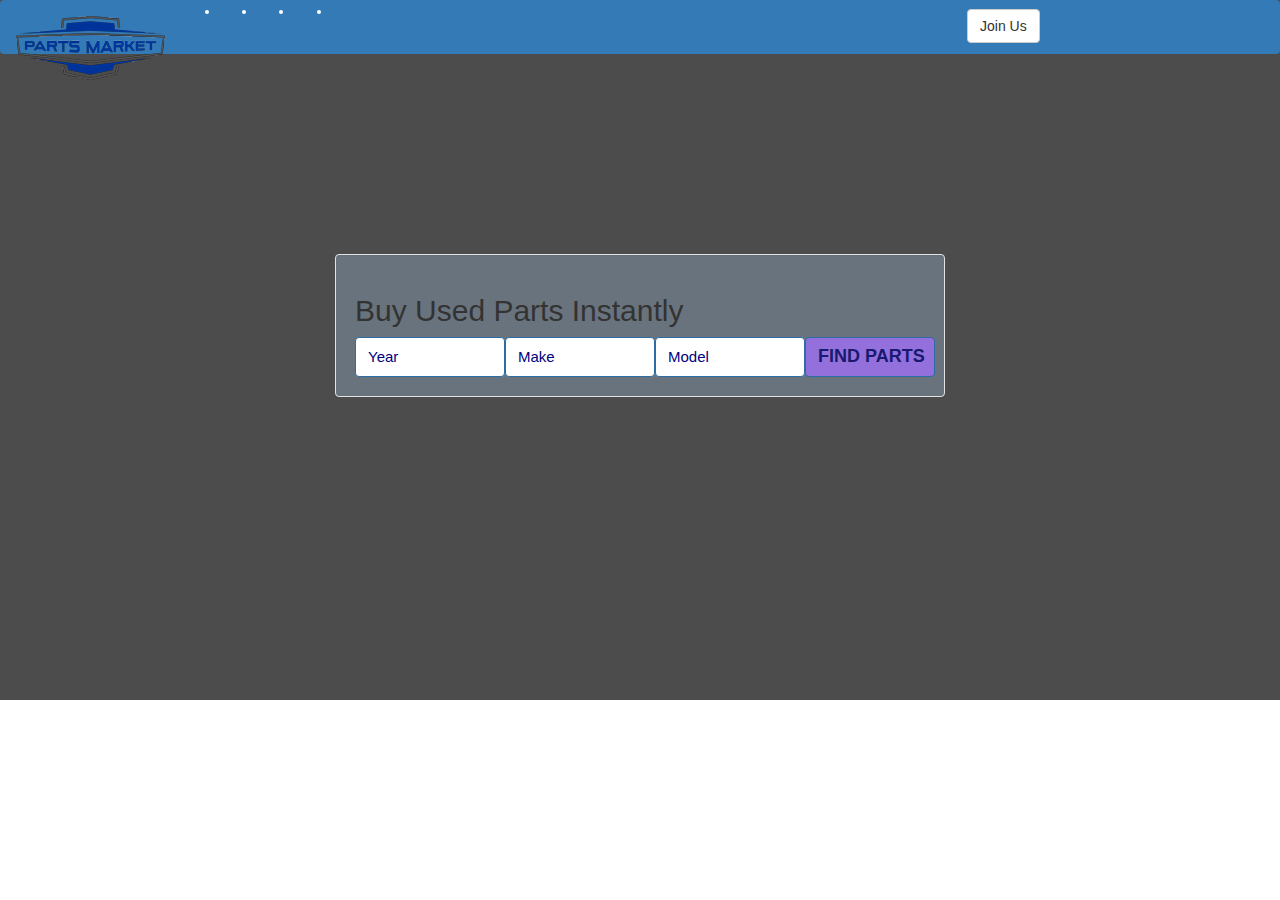
==== index.html @ 2e1fa1d1 "First version" ====
<!DOCTYPE html>
<html>

<head>
    <title>Bootstrap Example</title>
    <meta charset="utf-8">
    <meta name="viewport" content="width=device-width, initial-scale=1">
    <link rel="stylesheet" href="https://bootswatch.com/4/pulse/bootstrap.min.css">
    <link rel="stylesheet" href="mystyles.css">
    <link rel="stylesheet" href="https://bootswatch.com/4/pulse/bootstrap.css">
    <link rel="stylesheet" href="https://maxcdn.bootstrapcdn.com/bootstrap/3.3.7/css/bootstrap.min.css">
    <script src="https://ajax.googleapis.com/ajax/libs/jquery/3.3.1/jquery.js"></script>
    <script src="https://maxcdn.bootstrapcdn.com/bootstrap/3.3.7/js/bootstrap.js"></script>
</head>

<body class="appBackground" >
    <div id="dark-overlay">
    <div class="bs-component">
        <nav class="navbar navbar-expand-lg navbar-dark bg-primary">
            <div class="navbar-header">
                <a class="navbar-brand" href="#">
                    <img src="Images/Parts-Market-2_h64px.png" alt="">
                </a>
            </div>

            <div class="collapse navbar-collapse" id="navbarColor01">

                <ul class="navbar-nav mr-auto">
                    <li class="nav-item active">
                        <a class="nav-link" href="#">Home
                            <span class="sr-only">(current)</span>
                        </a>
                    </li>
                    <li class="nav-item">
                        <a class="nav-link" href="#">About</a>
                    </li>
                    <li class="nav-item">
                        <a class="nav-link" href="#">Quote</a>
                    </li>
                    <li class="nav-item">
                        <a class="nav-link" href="#">Contact Us</a>

                </ul>


                <div class="col-sm-3 col-md-3 pull-right">

                    <ul class="nav navbar-nav ml-auto">
                        <li class="nav-item">
                            <p class="navbar-btn">
                                <a href="#" class="btn btn-default">Join Us</a>
                            </p>
                        </li>
                        <li class="nav-item">
                            <a class="nav-link" href="#" target="_blank">Sell</a>
                        </li>
                        <li class="nav-item">
                            <a class="nav-link" href="#" target="_blank">Login</a>
                        </li>
                        <li class="nav-item">
                            <a id="cart-popover" class="btn" data-placement="bottom" title="Shopping Cart">
                                <span class="glyphicon glyphicon-shopping-cart">CART</span>
                            </a>
                        </li>
                    </ul>

                </div>


            </div>
        </nav>
        <section class="section" style="margin-top: 200px" id="home-search-section">
            <div class="container-fluid style" style="width: 50%">





                <div class="well search-bar" style="background-color:rgba(171, 205, 239, 0.3)">
                    <div class="row">
                        <div class="col-md-12">
                            <h2 class="text-secondary">Buy Used Parts Instantly</h2>
                        </div>
                    </div>
                    <div class="row">
                        <div class="col-md-3">
                            <div class="dropdown">

                                <button class="btn btn-primary dropdown-toggle mydropown-search " type="button" data-toggle="dropdown">Year
                                </button>
                                <ul class="dropdown-menu">
                                    <li>
                                        <a href="#">2016</a>
                                    </li>
                                    <li>
                                        <a href="#">2017</a>
                                    </li>
                                    <li>
                                        <a href="#">2018</a>
                                    </li>
                                </ul>
                            </div>

                        </div>
                        <div class="col-md-3">
                            <div class="dropdown">

                                <button class="btn btn-primary dropdown-toggle mydropown-search" style="background-color:antiquewhite;color:navy;width:150px;text-align: left;height: 40px;font-size: 1.8rem" type="button" data-toggle="dropdown">Make
                                </button>
                                <ul class="dropdown-menu">
                                    <li>
                                        <a href="#">A</a>
                                    </li>
                                    <li>
                                        <a href="#">B</a>
                                    </li>
                                    <li>
                                        <a href="#">C</a>
                                    </li>
                                </ul>
                            </div>
                        </div>

                        <div  class="col-md-3">

                            <button class="btn btn-primary dropdown-toggle mydropown-search" style="background-color:antiquewhite;color:navy;width: 150px;text-align: left;height: 40px;font-size: 1.8rem" type="button" data-toggle="dropdown">Model
                            </button>
                            <ul class="dropdown-menu">
                                <li>
                                    <a href="#">A</a>
                                </li>
                                <li>
                                    <a href="#">B</a>
                                </li>
                                <li>
                                    <a href="#">C</a>
                                </li>
                            </ul>
                        </div>
                        <div class="col-md-3">
                                <button style="width:130px;color:midnightblue;height: 40px;background-color:mediumpurple;font-weight: 700;font-size: 1.8rem" class="btn btn-primary">FIND PARTS</button>
                                  
                                </div>
    
                            </div>

                    </div>


                </div>
            </div>
        </section>
        <!--
        <div>
            <div class="container-fluid">


                <div class="well col-xs-3" style="background-color:rgba(171, 205, 239, 0.3)" item-width="100px">
                    <div class="row">
                        <div class="col-md-3">
                            <h2 class="text-secondary">Search</h2>
                        </div>
                    </div>
                    <form>
                        <div class="form-group ">
                            <label class="text-secondary" for="inputYear">Year</label>
                            <input type="year" class="form-control" id="inputYear" placeholder="Year">
                        </div>
                        <div class="form-group ">
                            <label class="text-secondary" for="inputModel">Model</label>
                            <input type="year" class="form-control" id="inputModel" placeholder="e.g.Model">
                        </div>
                        <div class="form-group ">
                            <label class="text-secondary" for="inputMake">Make</label>
                            <input type="year" class="form-control" id="inputYear" placeholder="Year">
                        </div>

                        <button type="submit" class="btn btn-primary">Login</button>
                    </form>
                </div>
            </div>
        </div>
        -->
       
     

      

    </div>
</body>

</html>
---- mystyles.css ----
.mydropown-search
{
    background-color:white !important;width:150px;color:navy !important;text-align: left !important;height: 40px;font-size: 1.5rem !important;
}

.appBackground {
    position: relative;
    background-image: url("http://www.hdnicewallpapers.com/Walls/Big/Chevrolet/New_Chevrolet_Corvette_Z06_Convertible_Blue_Car_HD_Wallpapers.jpg");
    background-repeat:no-repeat;
    background-size:100% 100vh;
}

#dark-overlay
{
    width:100%;
    top:0;left:0;
    background: rgba(0,0,0,.7);
    min-height: 700px;
}
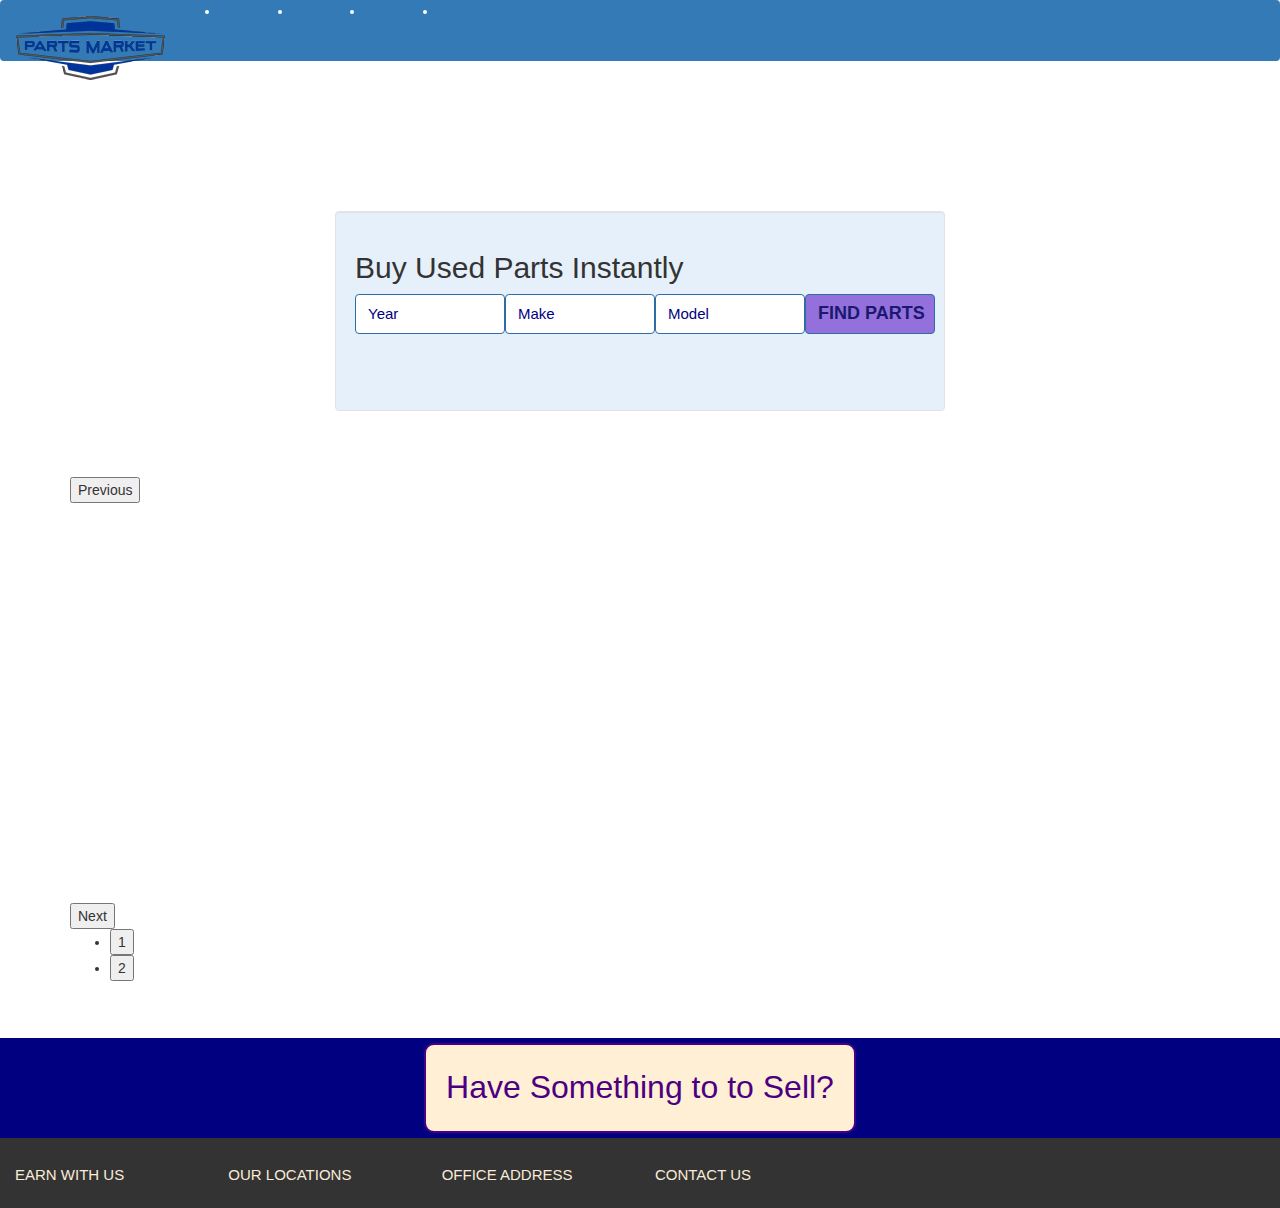
==== commit 4c61c137: "with modal" ====
--- a/index.html
+++ b/index.html
@@ -7,105 +7,141 @@
     <meta name="viewport" content="width=device-width, initial-scale=1">
     <link rel="stylesheet" href="https://bootswatch.com/4/pulse/bootstrap.min.css">
     <link rel="stylesheet" href="mystyles.css">
+
+
+    <link rel="stylesheet" type="text/css" href="https://cdnjs.cloudflare.com/ajax/libs/slick-carousel/1.5.9/slick-theme.min.css">
+    <link rel="stylesheet" type="text/css" href="https://cdnjs.cloudflare.com/ajax/libs/slick-carousel/1.5.9/slick.min.css">
+    <script type="text/javascript" src="https://cdnjs.cloudflare.com/ajax/libs/jquery/2.2.1/jquery.min.js"></script>
+    <script type="text/javascript" src=" https://cdnjs.cloudflare.com/ajax/libs/slick-carousel/1.5.9/slick.min.js"></script>
     <link rel="stylesheet" href="https://bootswatch.com/4/pulse/bootstrap.css">
     <link rel="stylesheet" href="https://maxcdn.bootstrapcdn.com/bootstrap/3.3.7/css/bootstrap.min.css">
+    <link rel="stylesheet" href="https://cdnjs.cloudflare.com/ajax/libs/font-awesome/4.7.0/css/font-awesome.min.css">
+
+
+
+    <script src="https://ajax.googleapis.com/ajax/libs/jquery/1.12.4/jquery.min.js" type="text/javascript"></script>
     <script src="https://ajax.googleapis.com/ajax/libs/jquery/3.3.1/jquery.js"></script>
     <script src="https://maxcdn.bootstrapcdn.com/bootstrap/3.3.7/js/bootstrap.js"></script>
+    <script src="js/carousel.js" type="text/javascript" charset="utf-8"></script>
+    <script src="js/slick.js" type="text/javascript" charset="utf-8"></script>
 </head>
 
-<body class="appBackground" >
-    <div id="dark-overlay">
-    <div class="bs-component">
-        <nav class="navbar navbar-expand-lg navbar-dark bg-primary">
-            <div class="navbar-header">
-                <a class="navbar-brand" href="#">
-                    <img src="Images/Parts-Market-2_h64px.png" alt="">
-                </a>
-            </div>
-
-            <div class="collapse navbar-collapse" id="navbarColor01">
-
-                <ul class="navbar-nav mr-auto">
-                    <li class="nav-item active">
-                        <a class="nav-link" href="#">Home
-                            <span class="sr-only">(current)</span>
-                        </a>
-                    </li>
-                    <li class="nav-item">
-                        <a class="nav-link" href="#">About</a>
-                    </li>
-                    <li class="nav-item">
-                        <a class="nav-link" href="#">Quote</a>
-                    </li>
-                    <li class="nav-item">
-                        <a class="nav-link" href="#">Contact Us</a>
-
-                </ul>
-
-
-                <div class="col-sm-3 col-md-3 pull-right">
-
-                    <ul class="nav navbar-nav ml-auto">
-                        <li class="nav-item">
-                            <p class="navbar-btn">
-                                <a href="#" class="btn btn-default">Join Us</a>
-                            </p>
+<body class="appBackground">
+
+
+
+
+
+    <div id="dark-overlay wrapper">
+        <div class="bs-component">
+            <nav class="navbar navbar-expand-lg navbar-dark bg-primary">
+                <div class="navbar-header">
+                    <a class="navbar-brand" href="#">
+                        <img src="Images/Parts-Market-2_h64px.png" alt="">
+                    </a>
+                </div>
+
+                <div class="collapse navbar-collapse" id="navbarColor01">
+
+                    <ul class="navbar-nav mr-auto">
+                        <li class="nav-item active">
+                            <a class="nav-link" style="font-size: 1.6rem;padding-left: 30px;padding-top: 20px" href="#">Home
+                                <span class="sr-only">(current)</span>
+                            </a>
                         </li>
                         <li class="nav-item">
-                            <a class="nav-link" href="#" target="_blank">Sell</a>
+                            <a class="nav-link" style="font-size: 1.6rem;padding-left: 30px;padding-top: 20px" href="#">About</a>
                         </li>
                         <li class="nav-item">
-                            <a class="nav-link" href="#" target="_blank">Login</a>
+                            <a class="nav-link" style="font-size: 1.6rem;padding-left: 30px;padding-top: 20px" href="#">Quote</a>
                         </li>
                         <li class="nav-item">
-                            <a id="cart-popover" class="btn" data-placement="bottom" title="Shopping Cart">
-                                <span class="glyphicon glyphicon-shopping-cart">CART</span>
-                            </a>
-                        </li>
+                            <a class="nav-link" style="font-size: 1.6rem;padding-left: 30px;padding-top: 20px" href="#">Contact Us</a>
+
                     </ul>
 
-                </div>
-
-
-            </div>
-        </nav>
-        <section class="section" style="margin-top: 200px" id="home-search-section">
-            <div class="container-fluid style" style="width: 50%">
-
-
-
-
-
-                <div class="well search-bar" style="background-color:rgba(171, 205, 239, 0.3)">
-                    <div class="row">
-                        <div class="col-md-12">
-                            <h2 class="text-secondary">Buy Used Parts Instantly</h2>
-                        </div>
-                    </div>
-                    <div class="row">
-                        <div class="col-md-3">
-                            <div class="dropdown">
-
-                                <button class="btn btn-primary dropdown-toggle mydropown-search " type="button" data-toggle="dropdown">Year
-                                </button>
-                                <ul class="dropdown-menu">
-                                    <li>
-                                        <a href="#">2016</a>
+
+                    <div class="col-sm-4 col-md-4 pull-right">
+
+                        <ul class="nav navbar-nav ml-auto">
+                                <li class="nav-item">
+                                        <a class="nav-link"  style="font-size: 1.6rem;padding-left: 30px;padding-top: 20px" href="#" target="_blank">Join Us</a>
                                     </li>
-                                    <li>
-                                        <a href="#">2017</a>
-                                    </li>
-                                    <li>
-                                        <a href="#">2018</a>
-                                    </li>
-                                </ul>
-                            </div>
-
-                        </div>
-                        <div class="col-md-3">
-                            <div class="dropdown">
-
-                                <button class="btn btn-primary dropdown-toggle mydropown-search" style="background-color:antiquewhite;color:navy;width:150px;text-align: left;height: 40px;font-size: 1.8rem" type="button" data-toggle="dropdown">Make
+                            <li class="nav-item">
+                                <a class="nav-link"  style="font-size: 1.6rem;padding-left: 30px;padding-top: 20px" href="#" target="_blank">Sell</a>
+                            </li>
+                            <li class="nav-item">
+                                <a class="nav-link"  style="font-size: 1.6rem;padding-left: 30px;padding-top: 20px" href="#" target="_blank">Login</a>
+                            </li>
+                            <li class="nav-item">
+                                <a id="cart-popover" class="btn" data-placement="bottom" title="Shopping Cart">
+                                    <span  style="padding-left: 30px;padding-top: 8px;" class="glyphicon glyphicon-shopping-cart">CART</span>
+                                </a>
+                            </li>
+                        </ul>
+
+                    </div>
+
+
+                </div>
+            </nav>
+            <section class="section" style="margin-top: 150px;height: 200px;" id="home-search-section">
+                <div class="container-fluid style" style="width: 50%;height: 100%">
+
+
+
+
+
+                    <div class="well search-bar" style="background-color:rgba(171, 205, 239, 0.3);height: 100%">
+                        <div class="row">
+                            <div class="col-md-12">
+                                <h2 class="text-secondary">Buy Used Parts Instantly</h2>
+                            </div>
+                        </div>
+                        <div class="row">
+                            <div class="col-md-3">
+                                <div class="dropdown">
+
+                                    <button class="btn btn-primary dropdown-toggle mydropown-search " type="button" data-toggle="dropdown">Year
+                                    </button>
+                                    <ul class="dropdown-menu">
+                                        <li>
+                                            <a href="#">2016</a>
+                                        </li>
+                                        <li>
+                                            <a href="#">2017</a>
+                                        </li>
+                                        <li>
+                                            <a href="#">2018</a>
+                                        </li>
+                                    </ul>
+                                </div>
+
+                            </div>
+                            <div class="col-md-3">
+                                <div class="dropdown">
+
+                                    <button class="btn btn-primary dropdown-toggle mydropown-search" style="background-color:antiquewhite;color:navy;width:150px;text-align: left;height: 40px;font-size: 1.8rem"
+                                        type="button" data-toggle="dropdown">Make
+                                    </button>
+                                    <ul class="dropdown-menu">
+                                        <li>
+                                            <a href="#">A</a>
+                                        </li>
+                                        <li>
+                                            <a href="#">B</a>
+                                        </li>
+                                        <li>
+                                            <a href="#">C</a>
+                                        </li>
+                                    </ul>
+                                </div>
+                            </div>
+
+                            <div class="col-md-3">
+
+                                <button class="btn btn-primary dropdown-toggle mydropown-search" style="background-color:antiquewhite;color:navy;width: 150px;text-align: left;height: 40px;font-size: 1.8rem"
+                                    type="button" data-toggle="dropdown">Model
                                 </button>
                                 <ul class="dropdown-menu">
                                     <li>
@@ -119,74 +155,185 @@
                                     </li>
                                 </ul>
                             </div>
-                        </div>
-
-                        <div  class="col-md-3">
-
-                            <button class="btn btn-primary dropdown-toggle mydropown-search" style="background-color:antiquewhite;color:navy;width: 150px;text-align: left;height: 40px;font-size: 1.8rem" type="button" data-toggle="dropdown">Model
-                            </button>
-                            <ul class="dropdown-menu">
-                                <li>
-                                    <a href="#">A</a>
-                                </li>
-                                <li>
-                                    <a href="#">B</a>
-                                </li>
-                                <li>
-                                    <a href="#">C</a>
-                                </li>
-                            </ul>
-                        </div>
-                        <div class="col-md-3">
-                                <button style="width:130px;color:midnightblue;height: 40px;background-color:mediumpurple;font-weight: 700;font-size: 1.8rem" class="btn btn-primary">FIND PARTS</button>
-                                  
-                                </div>
-    
-                            </div>
-
-                    </div>
-
-
+                            <div class="col-md-3">
+                                <button style="width:130px;color:midnightblue;height: 40px;background-color:mediumpurple;font-weight: 700;font-size: 1.8rem"
+                                    class="btn btn-primary">FIND PARTS</button>
+
+                            </div>
+
+                        </div>
+
+                    </div>
+
+
+                </div>
+        </div>
+        </section>
+        <section class="section" style="margin-top: 5%" id="home-logos-section">
+            <div class='container'>
+                <div class='single-item'>
+                    <div>
+                        <div class="slide">
+                            <a href="http://google.com/">
+                                <img src="https://image.freepik.com/free-vector/luxury-letter-e-logo-design_1017-8903.jpg">
+                            </a>
+                        </div>
+
+                    </div>
+                    <div>
+                        <div class="slide">
+                            <a href="http://google.com/">
+                                <img src="https://image.freepik.com/free-vector/3d-box-logo_1103-876.jpg">
+                            </a>
+                        </div>
+                    </div>
+                    <div>
+                        <div class="slide">
+                            <a href="http://google.com/">
+                                <img src="https://image.freepik.com/free-vector/blue-tech-logo_1103-822.jpg">
+                            </a>
+                        </div>
+                    </div>
+                    <div>
+                        <div class="slide">
+                            <a href="http://google.com/">
+                                <img src="https://image.freepik.com/free-vector/colors-curl-logo-template_23-2147536125.jpg">
+                            </a>
+                        </div>
+                    </div>
+                    <div>
+                        <div class="slide">
+                            <a href="http://google.com/">
+                                <img src="https://image.freepik.com/free-vector/abstract-cross-logo_23-2147536124.jpg">
+                            </a>
+                        </div>
+                    </div>
+                    <div>
+                        <div class="slide">
+                            <a href="http://google.com/">
+                                <img src="https://image.freepik.com/free-vector/football-logo-background_1195-244.jpg">
+                            </a>
+                        </div>
+                    </div>
+                    <div>
+                        <div class="slide">
+                            <a href="http://google.com/">
+                                <img src="https://image.freepik.com/free-vector/background-of-spots-halftone_1035-3847.jpg">
+                            </a>
+                        </div>
+                    </div>
+                    <div>
+                        <div class="slide">
+                            <a href="http://google.com/">
+                                <img src="https://image.freepik.com/free-vector/retro-label-on-rustic-background_82147503374.jpg">
+                            </a>
+                        </div>
+                    </div>
                 </div>
             </div>
+
+            <script>
+                // tell the embed parent frame the height of the content
+                if (window.parent && window.parent.parent) {
+                    window.parent.parent.postMessage(["resultsFrame", {
+                        height: document.body.getBoundingClientRect().height,
+                        slug: "v8xbo5sz"
+                    }], "*")
+                }
+            </script>
         </section>
-        <!--
-        <div>
-            <div class="container-fluid">
-
-
-                <div class="well col-xs-3" style="background-color:rgba(171, 205, 239, 0.3)" item-width="100px">
-                    <div class="row">
-                        <div class="col-md-3">
-                            <h2 class="text-secondary">Search</h2>
-                        </div>
-                    </div>
+        <section class="section" style="margin-top: 45px;height: 100px;background-color:navy">
+            <div class="container-fluid>"
+            <div id="test" align="center">
+                <button id="myBtn"  data-toggle="modal" data-target="#myModal"style="padding:20px" class="sellbutton">Have Something to to Sell?</button>
+            </div>
+        </div>
+        </section>
+
+        <div class="modal fade" id="myModal" tabindex="-1" role="dialog" aria-labelledby="myModalLabel" aria-hidden="true">
+            <div class="modal-dialog ">
+
+                <!-- Modal content -->
+                <div class="modal-content">
+                    <span class="close">&times;</span>
                     <form>
                         <div class="form-group ">
-                            <label class="text-secondary" for="inputYear">Year</label>
-                            <input type="year" class="form-control" id="inputYear" placeholder="Year">
+                            <label class="text-primary" for="inputName">Name</label>
+                            <input type="year" class="form-control" id="inputName" placeholder="name">
                         </div>
                         <div class="form-group ">
-                            <label class="text-secondary" for="inputModel">Model</label>
-                            <input type="year" class="form-control" id="inputModel" placeholder="e.g.Model">
+                            <label class="text-primary" for="inputEmail">Email</label>
+                            <input type="email" class="form-control" id="inputEmail" placeholder="xyz@mail.com">
                         </div>
                         <div class="form-group ">
-                            <label class="text-secondary" for="inputMake">Make</label>
-                            <input type="year" class="form-control" id="inputYear" placeholder="Year">
-                        </div>
-
-                        <button type="submit" class="btn btn-primary">Login</button>
+                            <label class="text-primary" for="inputDesc">Description</label>
+                            <textarea rows="4" cols="35 " name="inputDesc" id="inputDesc" placeholder="About the item"></textarea>
+                        </div>
+                        <div class="form-group ">
+                            <label class="text-primary" for="inputImage">Upload pic</label>
+                            <input type="file" name="pic" accept="image/*">
+                        </div>
+                        <button type="submit" class="btn btn-primary">Submit</button>
                     </form>
+
                 </div>
             </div>
         </div>
-        -->
-       
+
+    </div>
+    <script>
+        // Get the modal
+        var modal = document.getElementById('myModal');
+
+        // Get the button that opens the modal
+        var btn = document.getElementById("myBtn");
+
+        // Get the <span> element that closes the modal
+        var span = document.getElementsByClassName("close")[0];
+
+        // When the user clicks the button, open the modal 
+        btn.onclick = function () {
+            modal.style.display = "block";
+        }
+    
+        // When the user clicks on <span> (x), close the modal
+        span.onclick = function () {
+            modal.style.display = "none";
+            $('.modal-backdrop').remove(); 
+            $('body').removeClass('modal-open');
+        }
+
+        // When the user clicks anywhere outside of the modal, close it
+        window.onclick = function (event) {
+            if (event.target == modal) {
+                modal.style.display = "none";
+            }
+        }
+    </script>
+
+    </div>
+    <div class="footer">
+        <div class="col-md-2" style="padding-top: 2%;text-align: left;margin-left: 0%">
+            <a href="#">
+            <p style="color:antiquewhite;font-size: 1.5rem">EARN WITH US</p>
+            </a>
+        </div>
+        <div class="col-md-2 footer-item" >
+                <a href="#">
+            <p style="color:antiquewhite;font-size: 1.5rem">OUR LOCATIONS</p>
+            </a>
+        </div>
+        <div class="col-md-2 footer-item" >
+                <a href="#">
+            <p style="color:antiquewhite;font-size: 1.5rem">OFFICE ADDRESS</p>
+            </a>
+        </div>
+        <div class="col-md-2 footer-item" >
+                <a href="#">
+            <p style="color:antiquewhite;font-size: 1.5rem">CONTACT US</p>
+            </a>
+        </div>
      
-
-      
-
-    </div>
 </body>
 
 </html>--- a/mystyles.css
+++ b/mystyles.css
@@ -15,5 +15,105 @@
     width:100%;
     top:0;left:0;
     background: rgba(0,0,0,.7);
-    min-height: 700px;
-}+    min-height: 800px;
+}
+
+
+
+.container {
+  margin: 0 auto;
+  padding: 2px;
+  width: 100%;
+  color: #333;
+  
+}
+
+.slick-slide img {
+  width: 100%;
+}
+
+.slick-slide {
+  text-align: center;
+  margin: 0px 20px;
+  color: #419be0;
+  background: white;
+}
+
+.close {
+  color: #aaaaaa;
+  float: right;
+  font-size: 28px;
+  font-weight: bold;
+}
+
+.close:hover,
+.close:focus {
+  color: #000;
+  text-decoration: none;
+  cursor: pointer;
+}
+
+.sellbutton {
+  background-color: Transparent;
+  background-repeat:no-repeat;
+  border: 2px solid;
+  background-color: papayawhip;
+  border-radius: 10px;
+  cursor:pointer;
+  overflow: hidden;
+  outline:none;
+  font-family: "Arial";
+  margin-top: 5px;
+  color:indigo;
+  font-size: 32px;
+}
+
+.outer {
+display: table;
+position: absolute;
+height: 100%;
+width: 100%;
+}
+#footer {
+  position:absolute;
+  bottom:0;
+  width:100%;
+  height:60px;   /* Height of the footer */
+  background:darkblue;
+}
+.modal-content{
+  padding-left: 10px;
+  padding-right: 10px;
+  padding-top: 10px;
+  padding-bottom: 10px;
+  }
+.middle {
+display: table-cell;
+vertical-align: middle;
+}
+
+.wrapper {
+  min-height: 100%;
+  height: auto;
+  margin: 0 auto -100px;
+  padding-bottom: 100px;
+}
+.footer {
+  height: 70px;
+  background-color: #333
+}
+
+.footer-item
+{
+  padding-top: 2% ;text-align: left
+}
+
+.inner {
+margin-left: auto;
+margin-right: auto;
+width: 400px;
+/*whatever width you want*/
+}
+
+label {display:block;}
+textarea { display:block;}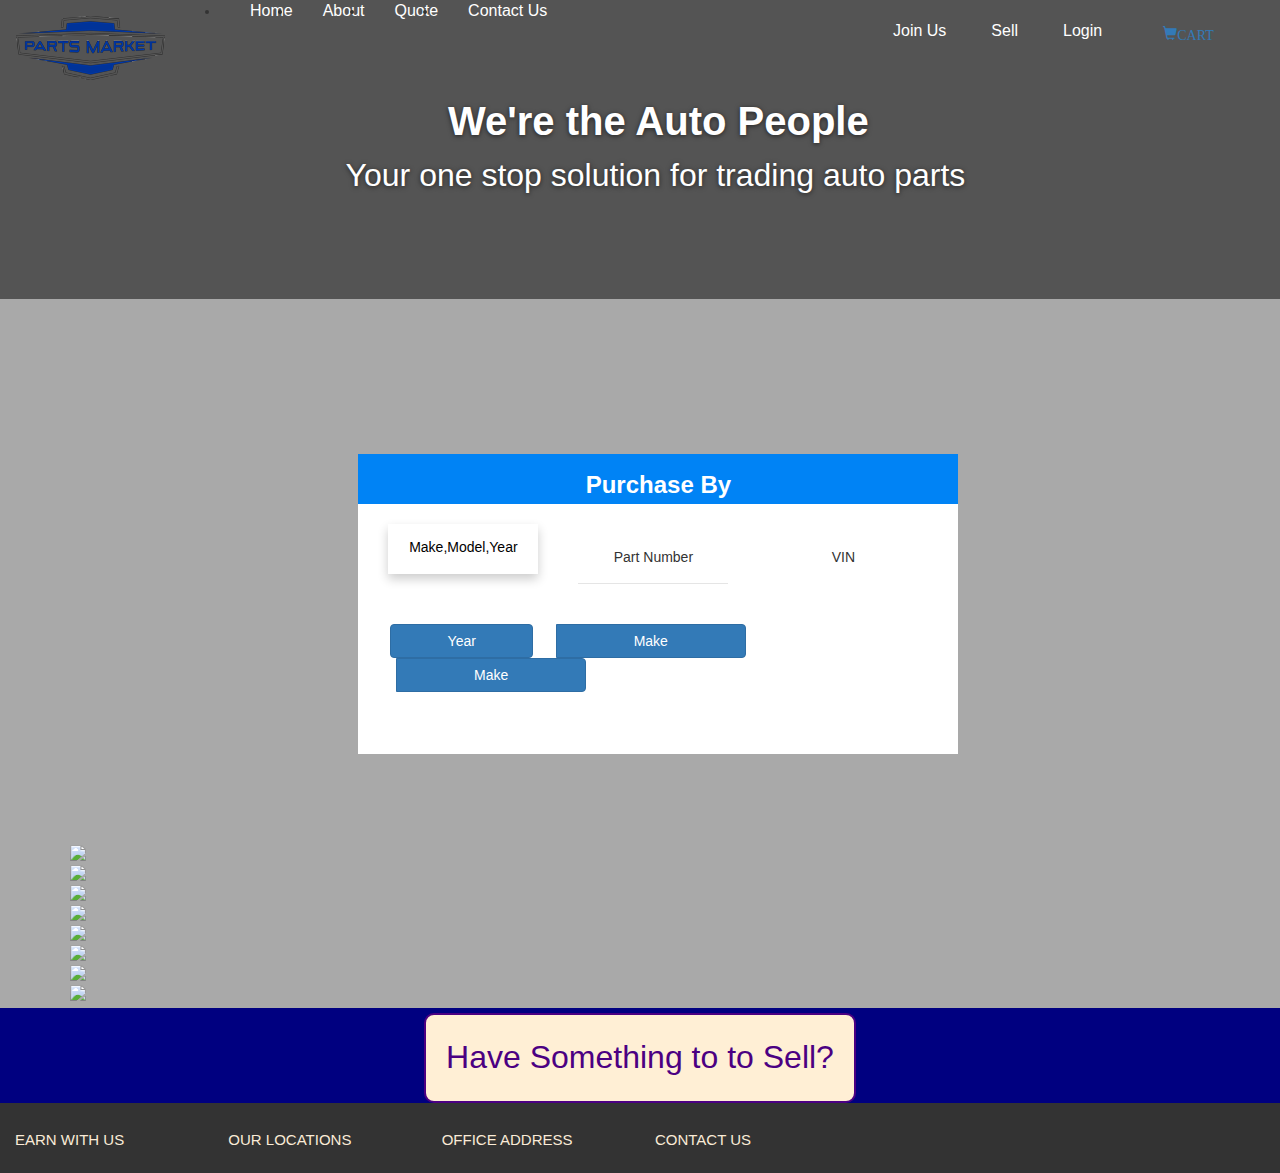
==== commit 3c6e5f9c: "second version" ====
--- a/index.html
+++ b/index.html
@@ -7,7 +7,8 @@
     <meta name="viewport" content="width=device-width, initial-scale=1">
     <link rel="stylesheet" href="https://bootswatch.com/4/pulse/bootstrap.min.css">
     <link rel="stylesheet" href="mystyles.css">
-
+    <link rel="stylesheet" href="/css/wizard.css">
+    <script src="//code.jquery.com/jquery-1.11.1.min.js"></script>
 
     <link rel="stylesheet" type="text/css" href="https://cdnjs.cloudflare.com/ajax/libs/slick-carousel/1.5.9/slick-theme.min.css">
     <link rel="stylesheet" type="text/css" href="https://cdnjs.cloudflare.com/ajax/libs/slick-carousel/1.5.9/slick.min.css">
@@ -17,6 +18,9 @@
     <link rel="stylesheet" href="https://maxcdn.bootstrapcdn.com/bootstrap/3.3.7/css/bootstrap.min.css">
     <link rel="stylesheet" href="https://cdnjs.cloudflare.com/ajax/libs/font-awesome/4.7.0/css/font-awesome.min.css">
 
+    <link rel="stylesheet" type="text/css" href="https://fonts.googleapis.com/css?family=Roboto:300,400,500,700|Roboto+Slab:400,700|Material+Icons"
+    />
+    <link rel="stylesheet" href="https://maxcdn.bootstrapcdn.com/font-awesome/latest/css/font-awesome.min.css" />
 
 
     <script src="https://ajax.googleapis.com/ajax/libs/jquery/1.12.4/jquery.min.js" type="text/javascript"></script>
@@ -27,14 +31,9 @@
 </head>
 
 <body class="appBackground">
-
-
-
-
-
-    <div id="dark-overlay wrapper">
+    <div class="dark-overlay wrapper">
         <div class="bs-component">
-            <nav class="navbar navbar-expand-lg navbar-dark bg-primary">
+            <nav class="navbar transparent navbar-expand-lg  ">
                 <div class="navbar-header">
                     <a class="navbar-brand" href="#">
                         <img src="Images/Parts-Market-2_h64px.png" alt="">
@@ -45,18 +44,18 @@
 
                     <ul class="navbar-nav mr-auto">
                         <li class="nav-item active">
-                            <a class="nav-link" style="font-size: 1.6rem;padding-left: 30px;padding-top: 20px" href="#">Home
+                            <a class="nav-link" style=" font-size: 1.6rem;padding-left: 30px;padding-top: 20px;color:white;font-weight:500" href="#">Home
                                 <span class="sr-only">(current)</span>
                             </a>
                         </li>
                         <li class="nav-item">
-                            <a class="nav-link" style="font-size: 1.6rem;padding-left: 30px;padding-top: 20px" href="#">About</a>
+                            <a class="nav-link" style="font-size: 1.6rem;padding-left: 30px;padding-top: 20px;color:white;font-weight:500" href="#">About</a>
                         </li>
                         <li class="nav-item">
-                            <a class="nav-link" style="font-size: 1.6rem;padding-left: 30px;padding-top: 20px" href="#">Quote</a>
+                            <a class="nav-link" style="font-size: 1.6rem;padding-left: 30px;padding-top: 20px;color:white;font-weight:500" href="#">Quote</a>
                         </li>
                         <li class="nav-item">
-                            <a class="nav-link" style="font-size: 1.6rem;padding-left: 30px;padding-top: 20px" href="#">Contact Us</a>
+                            <a class="nav-link" style="font-size: 1.6rem;padding-left: 30px;padding-top: 20px;color:white;font-weight:500" href="#">Contact Us</a>
 
                     </ul>
 
@@ -64,18 +63,18 @@
                     <div class="col-sm-4 col-md-4 pull-right">
 
                         <ul class="nav navbar-nav ml-auto">
-                                <li class="nav-item">
-                                        <a class="nav-link"  style="font-size: 1.6rem;padding-left: 30px;padding-top: 20px" href="#" target="_blank">Join Us</a>
-                                    </li>
                             <li class="nav-item">
-                                <a class="nav-link"  style="font-size: 1.6rem;padding-left: 30px;padding-top: 20px" href="#" target="_blank">Sell</a>
+                                <a class="nav-link" style="font-size: 1.6rem;padding-left: 30px;padding-top: 20px;color:white;font-weight:500" href="#" target="_blank">Join Us</a>
                             </li>
                             <li class="nav-item">
-                                <a class="nav-link"  style="font-size: 1.6rem;padding-left: 30px;padding-top: 20px" href="#" target="_blank">Login</a>
+                                <a class="nav-link" style="font-size: 1.6rem;padding-left: 30px;padding-top: 20px;color:white;font-weight:500" href="#" target="_blank">Sell</a>
+                            </li>
+                            <li class="nav-item">
+                                <a class="nav-link" style="font-size: 1.6rem;padding-left: 30px;padding-top: 20px;color:white;font-weight:500" href="#" target="_blank">Login</a>
                             </li>
                             <li class="nav-item">
                                 <a id="cart-popover" class="btn" data-placement="bottom" title="Shopping Cart">
-                                    <span  style="padding-left: 30px;padding-top: 8px;" class="glyphicon glyphicon-shopping-cart">CART</span>
+                                    <span style="padding-left: 30px;padding-top: 8px;" class="glyphicon glyphicon-shopping-cart">CART</span>
                                 </a>
                             </li>
                         </ul>
@@ -85,83 +84,100 @@
 
                 </div>
             </nav>
-            <section class="section" style="margin-top: 150px;height: 200px;" id="home-search-section">
-                <div class="container-fluid style" style="width: 50%;height: 100%">
-
-
-
-
-
-                    <div class="well search-bar" style="background-color:rgba(171, 205, 239, 0.3);height: 100%">
-                        <div class="row">
-                            <div class="col-md-12">
-                                <h2 class="text-secondary">Buy Used Parts Instantly</h2>
-                            </div>
-                        </div>
-                        <div class="row">
-                            <div class="col-md-3">
-                                <div class="dropdown">
-
-                                    <button class="btn btn-primary dropdown-toggle mydropown-search " type="button" data-toggle="dropdown">Year
-                                    </button>
-                                    <ul class="dropdown-menu">
-                                        <li>
-                                            <a href="#">2016</a>
-                                        </li>
-                                        <li>
-                                            <a href="#">2017</a>
-                                        </li>
-                                        <li>
-                                            <a href="#">2018</a>
-                                        </li>
-                                    </ul>
+            <section class="section" style="margin-top: 3%;height: 200px;" id="home-info-section">
+                <div>
+                    <h1 class="AutoPeople">We're the Auto People</h1>
+                    <h4 class="AutoPeoplesubHeader">Your one stop solution for trading auto parts</h4>
+
+                </div>
+                <div>
+                    <div class="card" style="margin-top:20%;height:300px;width:600px;margin-left:28%;background-color:white">
+                        <div>
+                            <p class="h3" style=" background-color: #0083F5; color:white ;text-align: center;font-weight: 600;height: 50px;margin-top:0%;align-content:space-around;padding-top: 2%"> Purchase By</p>
+                                   <div class="wrapper-highlight col-md-12 ">
+                                    <div class="col-md-4">
+                                        <div class="item-highlight active margin" style="margin-left: 0;">
+                                          Make,Model,Year
+                                          
+                                        </div>
+                                    </div>
+                                      <div>
+                                          <div class="col-md-4">
+                                        <div class="item-highlight ">
+                                          Part Number
+                                          
+                                        </div>
+                                    </div>
+                                    </div>
+                                    <div class="col-md-4">
+                                        <div class="item-highlight last ">
+                                          VIN
+                                          
+                                        </div>
+                                    </div>
+                                      
+                                       
+                                      </div>
+                                          <script src="//static.codepen.io/assets/common/stopExecutionOnTimeout-41c52890748cd7143004e05d3c5f786c66b19939c4500ce446314d1748483e13.js"></script>
+                                      
+                                        <script src='//cdnjs.cloudflare.com/ajax/libs/jquery/2.1.3/jquery.min.js'></script>
+                                      
+                                        
+                                      
+                                          <script >
+                                            $('.item-highlight').click(function () {
+                                        $('.wrapper-highlight').addClass('active');
+                                        $('.item-highlight').removeClass('active').removeClass('margin');
+                                        $('.close').fadeOut(300);
+                                        $(this).addClass('active').addClass('margin');
+                                        $('.close', this).delay(700).fadeIn(300);
+                                      });
+                                      
+                                   
+                                          </script>
+                </div>
+
+        
+                        <div class="btn-group col-md-12" style="margin-top: 0">
+                                <button type="button" class="btn btn-primary dropdown-toggle col-md-3" style="margin-left: 3%" data-toggle="dropdown" aria-haspopup="true" aria-expanded="false">
+                                  Year
+                                </button>
+                                <div class="dropdown-menu">
+                                  <a class="dropdown-item" href="#">Action</a>
+                                  <a class="dropdown-item" href="#">Another action</a>
+                                  <a class="dropdown-item" href="#">Something else here</a>
+                                  <div class="dropdown-divider"></div>
+                                  <a class="dropdown-item" href="#">Separated link</a>
                                 </div>
-
-                            </div>
-                            <div class="col-md-3">
-                                <div class="dropdown">
-
-                                    <button class="btn btn-primary dropdown-toggle mydropown-search" style="background-color:antiquewhite;color:navy;width:150px;text-align: left;height: 40px;font-size: 1.8rem"
-                                        type="button" data-toggle="dropdown">Make
-                                    </button>
-                                    <ul class="dropdown-menu">
-                                        <li>
-                                            <a href="#">A</a>
-                                        </li>
-                                        <li>
-                                            <a href="#">B</a>
-                                        </li>
-                                        <li>
-                                            <a href="#">C</a>
-                                        </li>
-                                    </ul>
-                                </div>
-                            </div>
-
-                            <div class="col-md-3">
-
-                                <button class="btn btn-primary dropdown-toggle mydropown-search" style="background-color:antiquewhite;color:navy;width: 150px;text-align: left;height: 40px;font-size: 1.8rem"
-                                    type="button" data-toggle="dropdown">Model
-                                </button>
-                                <ul class="dropdown-menu">
-                                    <li>
-                                        <a href="#">A</a>
-                                    </li>
-                                    <li>
-                                        <a href="#">B</a>
-                                    </li>
-                                    <li>
-                                        <a href="#">C</a>
-                                    </li>
-                                </ul>
-                            </div>
-                            <div class="col-md-3">
-                                <button style="width:130px;color:midnightblue;height: 40px;background-color:mediumpurple;font-weight: 700;font-size: 1.8rem"
-                                    class="btn btn-primary">FIND PARTS</button>
-
-                            </div>
-
-                        </div>
+                                <button type="button" class="btn btn-primary dropdown-toggle col-md-4" style="margin-left: 4%; height:15%" data-toggle="dropdown" aria-haspopup="true" aria-expanded="false">
+                                        Make
+                                      </button>
+                                      <div class="dropdown-menu">
+                                        <a class="dropdown-item" href="#">Action</a>
+                                        <a class="dropdown-item" href="#">Another action</a>
+                                        <a class="dropdown-item" href="#">Something else here</a>
+                                        <div class="dropdown-divider"></div>
+                                        <a class="dropdown-item" href="#">Separated link</a>
+                                      </div>
+                                      <button type="button" class="btn btn-primary dropdown-toggle col-md-4" style="margin-left: 4%; height:15%" data-toggle="dropdown" aria-haspopup="true" aria-expanded="false">
+                                            Make
+                                          </button>
+                                          <div class="dropdown-menu">
+                                            <a class="dropdown-item" href="#">Action</a>
+                                            <a class="dropdown-item" href="#">Another action</a>
+                                            <a class="dropdown-item" href="#">Something else here</a>
+                                            <div class="dropdown-divider"></div>
+                                            <a class="dropdown-item" href="#">Separated link</a>
+                                          </div>
+                              </div>
+               
+            </section>
+
+
+
+
+
+          
 
                     </div>
 
@@ -169,171 +185,175 @@
                 </div>
         </div>
         </section>
-        <section class="section" style="margin-top: 5%" id="home-logos-section">
-            <div class='container'>
-                <div class='single-item'>
-                    <div>
-                        <div class="slide">
-                            <a href="http://google.com/">
-                                <img src="https://image.freepik.com/free-vector/luxury-letter-e-logo-design_1017-8903.jpg">
-                            </a>
-                        </div>
-
-                    </div>
-                    <div>
-                        <div class="slide">
-                            <a href="http://google.com/">
-                                <img src="https://image.freepik.com/free-vector/3d-box-logo_1103-876.jpg">
-                            </a>
-                        </div>
-                    </div>
-                    <div>
-                        <div class="slide">
-                            <a href="http://google.com/">
-                                <img src="https://image.freepik.com/free-vector/blue-tech-logo_1103-822.jpg">
-                            </a>
-                        </div>
-                    </div>
-                    <div>
-                        <div class="slide">
-                            <a href="http://google.com/">
-                                <img src="https://image.freepik.com/free-vector/colors-curl-logo-template_23-2147536125.jpg">
-                            </a>
-                        </div>
-                    </div>
-                    <div>
-                        <div class="slide">
-                            <a href="http://google.com/">
-                                <img src="https://image.freepik.com/free-vector/abstract-cross-logo_23-2147536124.jpg">
-                            </a>
-                        </div>
-                    </div>
-                    <div>
-                        <div class="slide">
-                            <a href="http://google.com/">
-                                <img src="https://image.freepik.com/free-vector/football-logo-background_1195-244.jpg">
-                            </a>
-                        </div>
-                    </div>
-                    <div>
-                        <div class="slide">
-                            <a href="http://google.com/">
-                                <img src="https://image.freepik.com/free-vector/background-of-spots-halftone_1035-3847.jpg">
-                            </a>
-                        </div>
-                    </div>
-                    <div>
-                        <div class="slide">
-                            <a href="http://google.com/">
-                                <img src="https://image.freepik.com/free-vector/retro-label-on-rustic-background_82147503374.jpg">
-                            </a>
-                        </div>
-                    </div>
-                </div>
+            <section class="section" style="margin-top: 50%" id="home-logos-section">
+                <div class='container'>
+                    <div class='single-item'>
+                        <div>
+                            <div class="slide">
+                                <a href="http://google.com/">
+                                    <img src="https://image.freepik.com/free-vector/luxury-letter-e-logo-design_1017-8903.jpg">
+                                </a>
+                            </div>
+
+                        </div>
+                        <div>
+                            <div class="slide">
+                                <a href="http://google.com/">
+                                    <img src="https://image.freepik.com/free-vector/3d-box-logo_1103-876.jpg">
+                                </a>
+                            </div>
+                        </div>
+                        <div>
+                            <div class="slide">
+                                <a href="http://google.com/">
+                                    <img src="https://image.freepik.com/free-vector/blue-tech-logo_1103-822.jpg">
+                                </a>
+                            </div>
+                        </div>
+                        <div>
+                            <div class="slide">
+                                <a href="http://google.com/">
+                                    <img src="https://image.freepik.com/free-vector/colors-curl-logo-template_23-2147536125.jpg">
+                                </a>
+                            </div>
+                        </div>
+                        <div>
+                            <div class="slide">
+                                <a href="http://google.com/">
+                                    <img src="https://image.freepik.com/free-vector/abstract-cross-logo_23-2147536124.jpg">
+                                </a>
+                            </div>
+                        </div>
+                        <div>
+                            <div class="slide">
+                                <a href="http://google.com/">
+                                    <img src="https://image.freepik.com/free-vector/football-logo-background_1195-244.jpg">
+                                </a>
+                            </div>
+                        </div>
+                        <div>
+                            <div class="slide">
+                                <a href="http://google.com/">
+                                    <img src="https://image.freepik.com/free-vector/background-of-spots-halftone_1035-3847.jpg">
+                                </a>
+                            </div>
+                        </div>
+                        <div>
+                            <div class="slide">
+                                <a href="http://google.com/">
+                                    <img src="https://image.freepik.com/free-vector/retro-label-on-rustic-background_82147503374.jpg">
+                                </a>
+                            </div>
+                        </div>
+                    </div>
+                </div>
+
+                <script>
+                    // tell the embed parent frame the height of the content
+                    if (window.parent && window.parent.parent) {
+                        window.parent.parent.postMessage(["resultsFrame", {
+                            height: document.body.getBoundingClientRect().height,
+                            slug: "v8xbo5sz"
+                        }], "*")
+                    }
+                </script>
+            </section>
+            <section class="section" style="margin-top: 5px;background-color:navy">
+                <div class="container-fluid">
+                    <div id="test" align="center">
+                        <button id="myBtn" data-toggle="modal" data-target="#myModal" style="padding:20px" class="sellbutton">Have Something to to Sell?</button>
+                    </div>
+
+            </section>
+
+            <div class="modal fade" id="myModal" tabindex="-1" role="dialog" aria-labelledby="myModalLabel" aria-hidden="true">
+                <div class="modal-dialog ">
+
+                    <!-- Modal content -->
+                    <div class="modal-content">
+                        <span class="close">&times;</span>
+                        <form>
+                            <div class="form-group ">
+                                <label class="text-primary" for="inputName">Name</label>
+                                <input type="year" class="form-control" id="inputName" placeholder="name">
+                            </div>
+                            <div class="form-group ">
+                                <label class="text-primary" for="inputEmail">Email</label>
+                                <input type="email" class="form-control" id="inputEmail" placeholder="xyz@mail.com">
+                            </div>
+                            <div class="form-group ">
+                                <label class="text-primary" for="inputDesc">Description</label>
+                                <textarea rows="4" cols="35 " name="inputDesc" id="inputDesc" placeholder="About the item"></textarea>
+                            </div>
+                            <div class="form-group ">
+                                <label class="text-primary" for="inputImage">Upload pic</label>
+                                <input type="file" name="pic" accept="image/*">
+                            </div>
+                            <button type="submit" class="btn btn-primary">Submit</button>
+                        </form>
+
+
+                    </div>
+
+                </div>
+                <script>
+                    // Get the modal
+                    var modal = document.getElementById('myModal');
+
+                    // Get the button that opens the modal
+                    var btn = document.getElementById("myBtn");
+
+                    // Get the <span> element that closes the modal
+                    var span = document.getElementsByClassName("close")[0];
+
+                    // When the user clicks the button, open the modal 
+                    btn.onclick = function () {
+                        modal.style.display = "block";
+                    }
+
+                    // When the user clicks on <span> (x), close the modal
+                    span.onclick = function () {
+                        modal.style.display = "none";
+                        $('.modal-backdrop').remove();
+                        $('body').removeClass('modal-open');
+                    }
+
+                    // When the user clicks anywhere outside of the modal, close it
+                    window.onclick = function (event) {
+                        if (event.target == modal) {
+                            modal.style.display = "none";
+                        }
+                    }
+                </script>
+
             </div>
-
-            <script>
-                // tell the embed parent frame the height of the content
-                if (window.parent && window.parent.parent) {
-                    window.parent.parent.postMessage(["resultsFrame", {
-                        height: document.body.getBoundingClientRect().height,
-                        slug: "v8xbo5sz"
-                    }], "*")
-                }
-            </script>
-        </section>
-        <section class="section" style="margin-top: 45px;height: 100px;background-color:navy">
-            <div class="container-fluid>"
-            <div id="test" align="center">
-                <button id="myBtn"  data-toggle="modal" data-target="#myModal"style="padding:20px" class="sellbutton">Have Something to to Sell?</button>
+            <section>
+                <div class="footer">
+                    <div class="col-md-2" style="padding-top: 2%;text-align: left;margin-left: 0%">
+                        <a href="#">
+                            <p style="color:antiquewhite;font-size: 1.5rem">EARN WITH US</p>
+                        </a>
+                    </div>
+                    <div class="col-md-2 footer-item">
+                        <a href="#">
+                            <p style="color:antiquewhite;font-size: 1.5rem">OUR LOCATIONS</p>
+                        </a>
+                    </div>
+                    <div class="col-md-2 footer-item">
+                        <a href="#">
+                            <p style="color:antiquewhite;font-size: 1.5rem">OFFICE ADDRESS</p>
+                        </a>
+                    </div>
+                    <div class="col-md-2 footer-item">
+                        <a href="#">
+                            <p style="color:antiquewhite;font-size: 1.5rem">CONTACT US</p>
+                        </a>
+                    </div>
+                </div>
+            </section>
             </div>
-        </div>
-        </section>
-
-        <div class="modal fade" id="myModal" tabindex="-1" role="dialog" aria-labelledby="myModalLabel" aria-hidden="true">
-            <div class="modal-dialog ">
-
-                <!-- Modal content -->
-                <div class="modal-content">
-                    <span class="close">&times;</span>
-                    <form>
-                        <div class="form-group ">
-                            <label class="text-primary" for="inputName">Name</label>
-                            <input type="year" class="form-control" id="inputName" placeholder="name">
-                        </div>
-                        <div class="form-group ">
-                            <label class="text-primary" for="inputEmail">Email</label>
-                            <input type="email" class="form-control" id="inputEmail" placeholder="xyz@mail.com">
-                        </div>
-                        <div class="form-group ">
-                            <label class="text-primary" for="inputDesc">Description</label>
-                            <textarea rows="4" cols="35 " name="inputDesc" id="inputDesc" placeholder="About the item"></textarea>
-                        </div>
-                        <div class="form-group ">
-                            <label class="text-primary" for="inputImage">Upload pic</label>
-                            <input type="file" name="pic" accept="image/*">
-                        </div>
-                        <button type="submit" class="btn btn-primary">Submit</button>
-                    </form>
-
-                </div>
-            </div>
-        </div>
-
-    </div>
-    <script>
-        // Get the modal
-        var modal = document.getElementById('myModal');
-
-        // Get the button that opens the modal
-        var btn = document.getElementById("myBtn");
-
-        // Get the <span> element that closes the modal
-        var span = document.getElementsByClassName("close")[0];
-
-        // When the user clicks the button, open the modal 
-        btn.onclick = function () {
-            modal.style.display = "block";
-        }
-    
-        // When the user clicks on <span> (x), close the modal
-        span.onclick = function () {
-            modal.style.display = "none";
-            $('.modal-backdrop').remove(); 
-            $('body').removeClass('modal-open');
-        }
-
-        // When the user clicks anywhere outside of the modal, close it
-        window.onclick = function (event) {
-            if (event.target == modal) {
-                modal.style.display = "none";
-            }
-        }
-    </script>
-
-    </div>
-    <div class="footer">
-        <div class="col-md-2" style="padding-top: 2%;text-align: left;margin-left: 0%">
-            <a href="#">
-            <p style="color:antiquewhite;font-size: 1.5rem">EARN WITH US</p>
-            </a>
-        </div>
-        <div class="col-md-2 footer-item" >
-                <a href="#">
-            <p style="color:antiquewhite;font-size: 1.5rem">OUR LOCATIONS</p>
-            </a>
-        </div>
-        <div class="col-md-2 footer-item" >
-                <a href="#">
-            <p style="color:antiquewhite;font-size: 1.5rem">OFFICE ADDRESS</p>
-            </a>
-        </div>
-        <div class="col-md-2 footer-item" >
-                <a href="#">
-            <p style="color:antiquewhite;font-size: 1.5rem">CONTACT US</p>
-            </a>
-        </div>
-     
+
 </body>
 
+
 </html>--- a/mystyles.css
+++ b/mystyles.css
@@ -1,23 +1,62 @@
 .mydropown-search
 {
-    background-color:white !important;width:150px;color:navy !important;text-align: left !important;height: 40px;font-size: 1.5rem !important;
+    background-color:white !important;width:100%;color:navy !important;text-align: left !important;height: 40px;font-size: 1.5rem !important;
 }
 
 .appBackground {
     position: relative;
-    background-image: url("http://www.hdnicewallpapers.com/Walls/Big/Chevrolet/New_Chevrolet_Corvette_Z06_Convertible_Blue_Car_HD_Wallpapers.jpg");
+    background-color: darkgrey;
+    background-image: url("https://wallpaper-house.com/data/out/21/wallpaper2you_9785.jpg");
     background-repeat:no-repeat;
     background-size:100% 100vh;
 }
 
-#dark-overlay
+.nav-pills > li.active > a, .nav-pills > li.active > a:focus {
+  color: black;
+  background-color:midnightblue !important;
+  color: white !important;
+}
+
+  .nav-pills > li.active > a:hover {
+      background-color:midnightblue !important;
+      color:black;
+  }
+
+.transparent {
+    border-width: 0px;
+    -webkit-box-shadow: 0px 0px;
+    box-shadow: 0px 0px;
+    background-color: rgba(0,0,0,0.0);
+    background-image: -webkit-gradient(linear, 50.00% 0.00%, 50.00% 100.00%, color-stop( 0% , rgba(0,0,0,0.00)),color-stop( 100% , rgba(0,0,0,0.00)));
+    background-image: -webkit-linear-gradient(270deg,rgba(0,0,0,0.00) 0%,rgba(0,0,0,0.00) 100%);
+    background-image: linear-gradient(180deg,rgba(0,0,0,0.00) 0%,rgba(0,0,0,0.00) 100%);
+}
+.dark-overlay
 {
     width:100%;
     top:0;left:0;
-    background: rgba(0,0,0,.7);
-    min-height: 800px;
-}
-
+    background: rgba(0,0,0,.5);
+    max-height: 600px;
+}
+
+.AutoPeople
+{
+  font-size: 40px;
+  font-weight: 700;
+  text-shadow: 0 1px 5px rgba(0,0,0,.6);
+  margin-left: 35%;
+  color:#fff;
+}
+
+.AutoPeoplesubHeader
+{
+  font-size: 32px;
+  font-weight: 400;
+  text-shadow: 0 1px 5px rgba(0,0,0,.6);
+  margin-left: 27%;
+  color:#fff;
+  line-height: 1.4;
+}
 
 
 .container {
@@ -78,7 +117,7 @@
   position:absolute;
   bottom:0;
   width:100%;
-  height:60px;   /* Height of the footer */
+  height:20px;   /* Height of the footer */
   background:darkblue;
 }
 .modal-content{
@@ -96,7 +135,6 @@
   min-height: 100%;
   height: auto;
   margin: 0 auto -100px;
-  padding-bottom: 100px;
 }
 .footer {
   height: 70px;
@@ -112,8 +150,51 @@
 margin-left: auto;
 margin-right: auto;
 width: 400px;
-/*whatever width you want*/
-}
-
-label {display:block;}
-textarea { display:block;}+}
+
+.wrapper-highlight {
+  width: 400px;
+  margin: 0 auto;
+  padding: 20px 0;
+}
+.wrapper-highlight.active .item-highlight {
+  background-color: #f0f0f0;
+}
+.wrapper-highlight.active .item-highlight.active {
+  background-color: #0083F5;
+  color: white;
+}
+.item-highlight {
+  border-bottom: 1px solid rgba(0, 0, 0, 0.1);
+  background-color: white;
+  width: 150px;
+  height: 50px;
+  transition-duration: 0.3s;
+  position: relative;
+  margin-top: 0px;
+  padding-top: 8%;
+  text-align: center;
+}
+.item-highlight:hover {
+  cursor: pointer;
+  background-color: #f5f5f5;
+}
+
+
+
+.item-highlight.last {
+  border-bottom: none;
+}
+.item-highlight.margin {
+  margin-top: 20px;
+}
+.item-highlight.active {
+  box-shadow: 0px 5px 10px rgba(0, 0, 0, 0.2);
+  border-bottom: none;
+  color: black;
+  transition-delay: 0.1s;
+  transform: translate(0px,-30px);
+
+  -webkit-transition-delay: 0.5s;
+  
+}